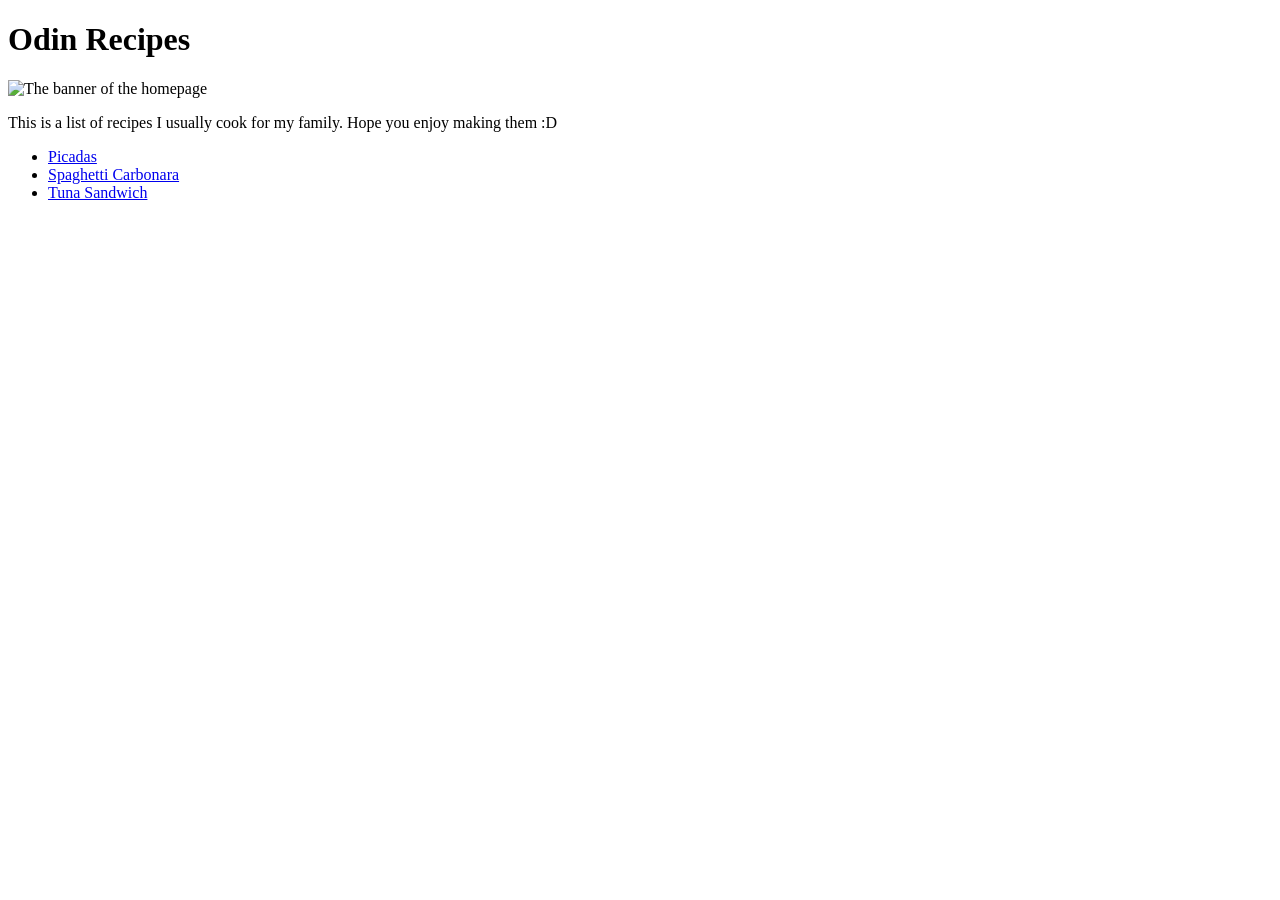
==== index.html @ e5239570 "Added index.html, recipes directory and images directory" ====
<!DOCTYPE html>

<html lang="en">
    <head>
        <meta charset="UTF-8">
        <title>TOP Recipes</title>
    </head>

    <body>
        <h1>Odin Recipes</h1>
        <img src="../odin-recipes/images/banner.jpg" width="600" alt="The banner of the homepage">
        <p>This is a list of recipes I usually cook for my family. Hope you enjoy making them :D</p>
        <ul>
            <li><a href="../odin-recipes/recipes/picadas.html">Picadas</a></li>
            <li><a href="../odin-recipes/recipes/spaghetti-carbonara.html">Spaghetti Carbonara</a></li>
            <li><a href="../odin-recipes/recipes/tuna-sandwich.html">Tuna Sandwich</a></li>
        </ul>
    </body>

</html>
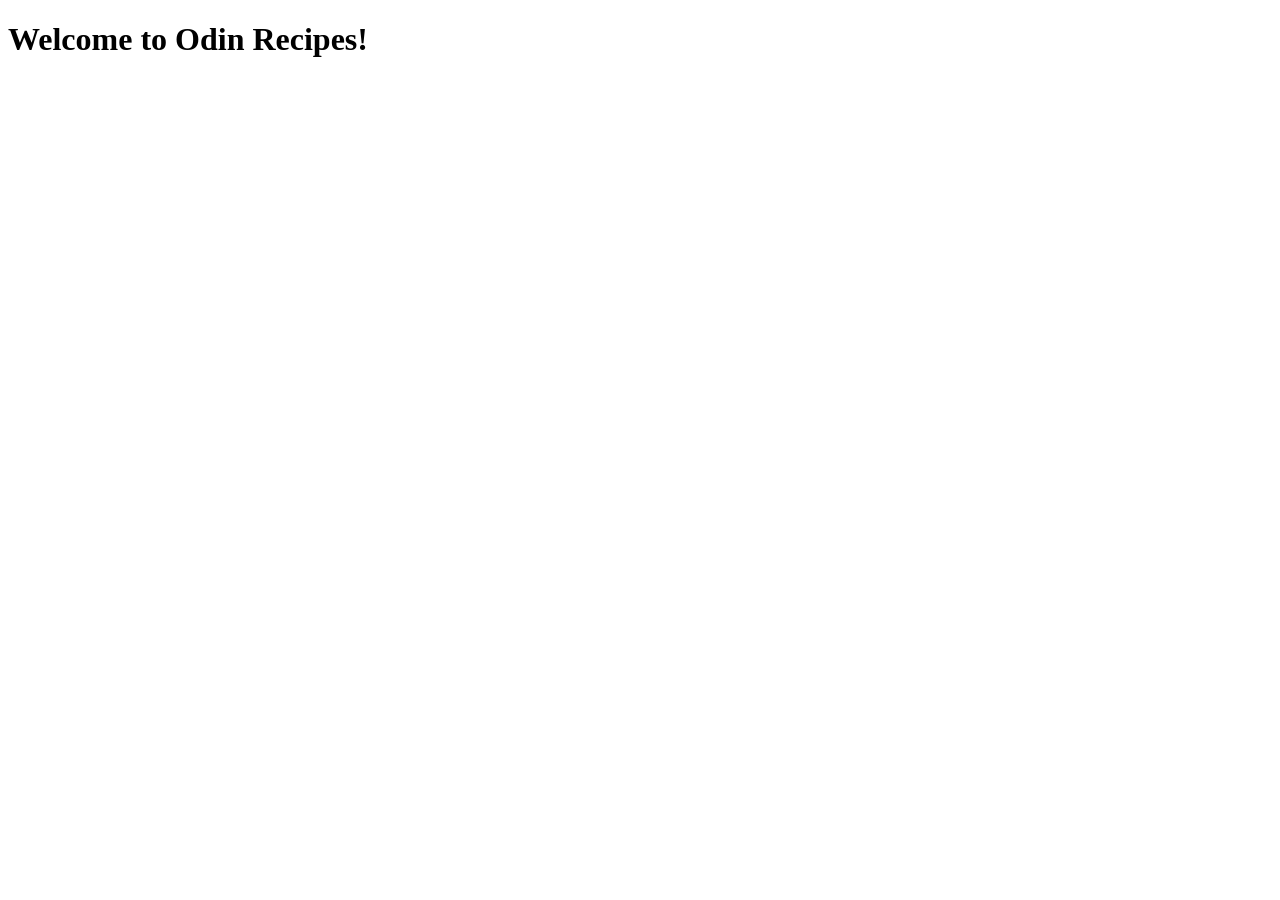
==== commit 5d341700: "Add index.html and boilerplate" ====
--- a/index.html
+++ b/index.html
@@ -1,20 +1,12 @@
 <!DOCTYPE html>
-
-<html lang="en">
+<html>
     <head>
         <meta charset="UTF-8">
-        <title>TOP Recipes</title>
+        <meta name="viewport" content="width=device-width,initial-scale=1.0">
+        <title>Odin Recipes</title>
     </head>
 
     <body>
-        <h1>Odin Recipes</h1>
-        <img src="../odin-recipes/images/banner.jpg" width="600" alt="The banner of the homepage">
-        <p>This is a list of recipes I usually cook for my family. Hope you enjoy making them :D</p>
-        <ul>
-            <li><a href="../odin-recipes/recipes/picadas.html">Picadas</a></li>
-            <li><a href="../odin-recipes/recipes/spaghetti-carbonara.html">Spaghetti Carbonara</a></li>
-            <li><a href="../odin-recipes/recipes/tuna-sandwich.html">Tuna Sandwich</a></li>
-        </ul>
+        <h1>Welcome to Odin Recipes!</h1>
     </body>
-
 </html>
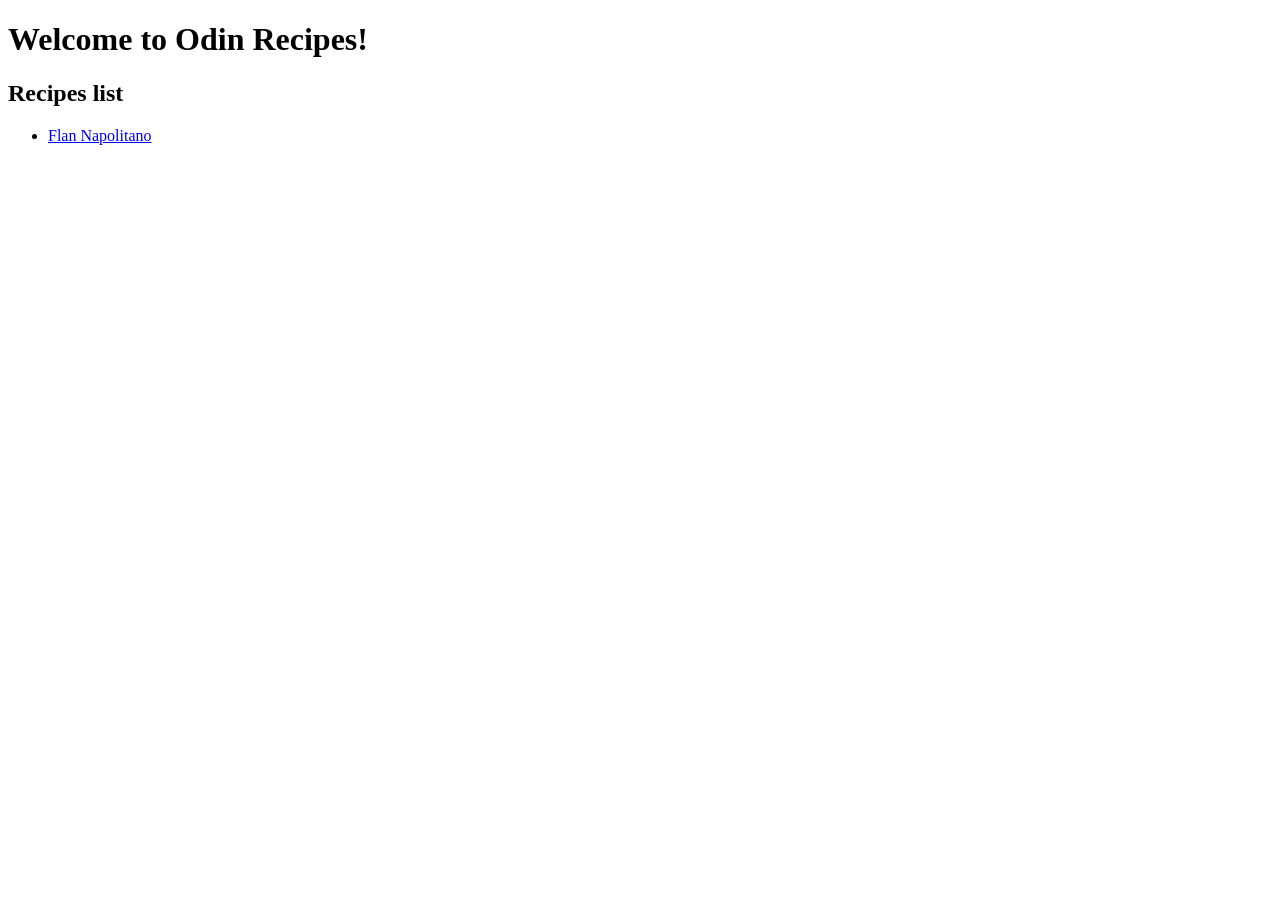
==== commit d0420e8c: "Add navigation Add navigation between index.html and flan-napolitano.html to go back and forth." ====
--- a/index.html
+++ b/index.html
@@ -1,12 +1,16 @@
 <!DOCTYPE html>
-<html>
+<html lang="en">
     <head>
         <meta charset="UTF-8">
-        <meta name="viewport" content="width=device-width,initial-scale=1.0">
-        <title>Odin Recipes</title>
+        <meta name="viewport" content="width=device-width, initial-scale=1.0">
+        <title>Odin Recipes - Home</title>
     </head>
 
     <body>
         <h1>Welcome to Odin Recipes!</h1>
+        <h2>Recipes list</h2>
+        <ul>
+            <li><a href="./recipes/flan-napolitano.html">Flan Napolitano</a></li>
+        </ul>
     </body>
 </html>
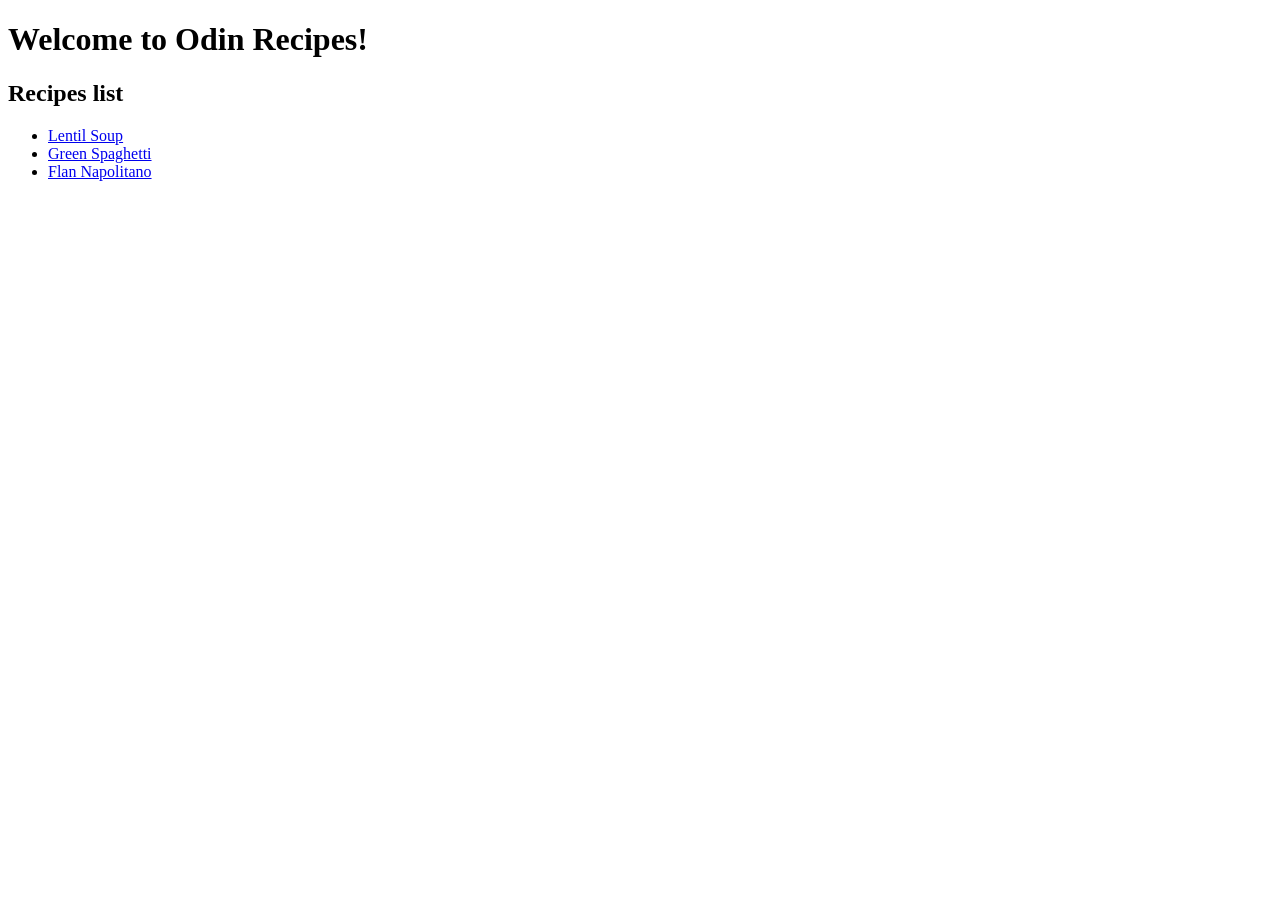
==== commit 8b33ce9b: "Add two more recipes and navigation Add green-spaghetti.html and lentil-soup.html files with boilerp" ====
--- a/index.html
+++ b/index.html
@@ -10,6 +10,8 @@
         <h1>Welcome to Odin Recipes!</h1>
         <h2>Recipes list</h2>
         <ul>
+            <li><a href="./recipes/lentil-soup.html">Lentil Soup</a></li>
+            <li><a href="./recipes/green-spaguetti.html">Green Spaghetti</a></li>
             <li><a href="./recipes/flan-napolitano.html">Flan Napolitano</a></li>
         </ul>
     </body>
